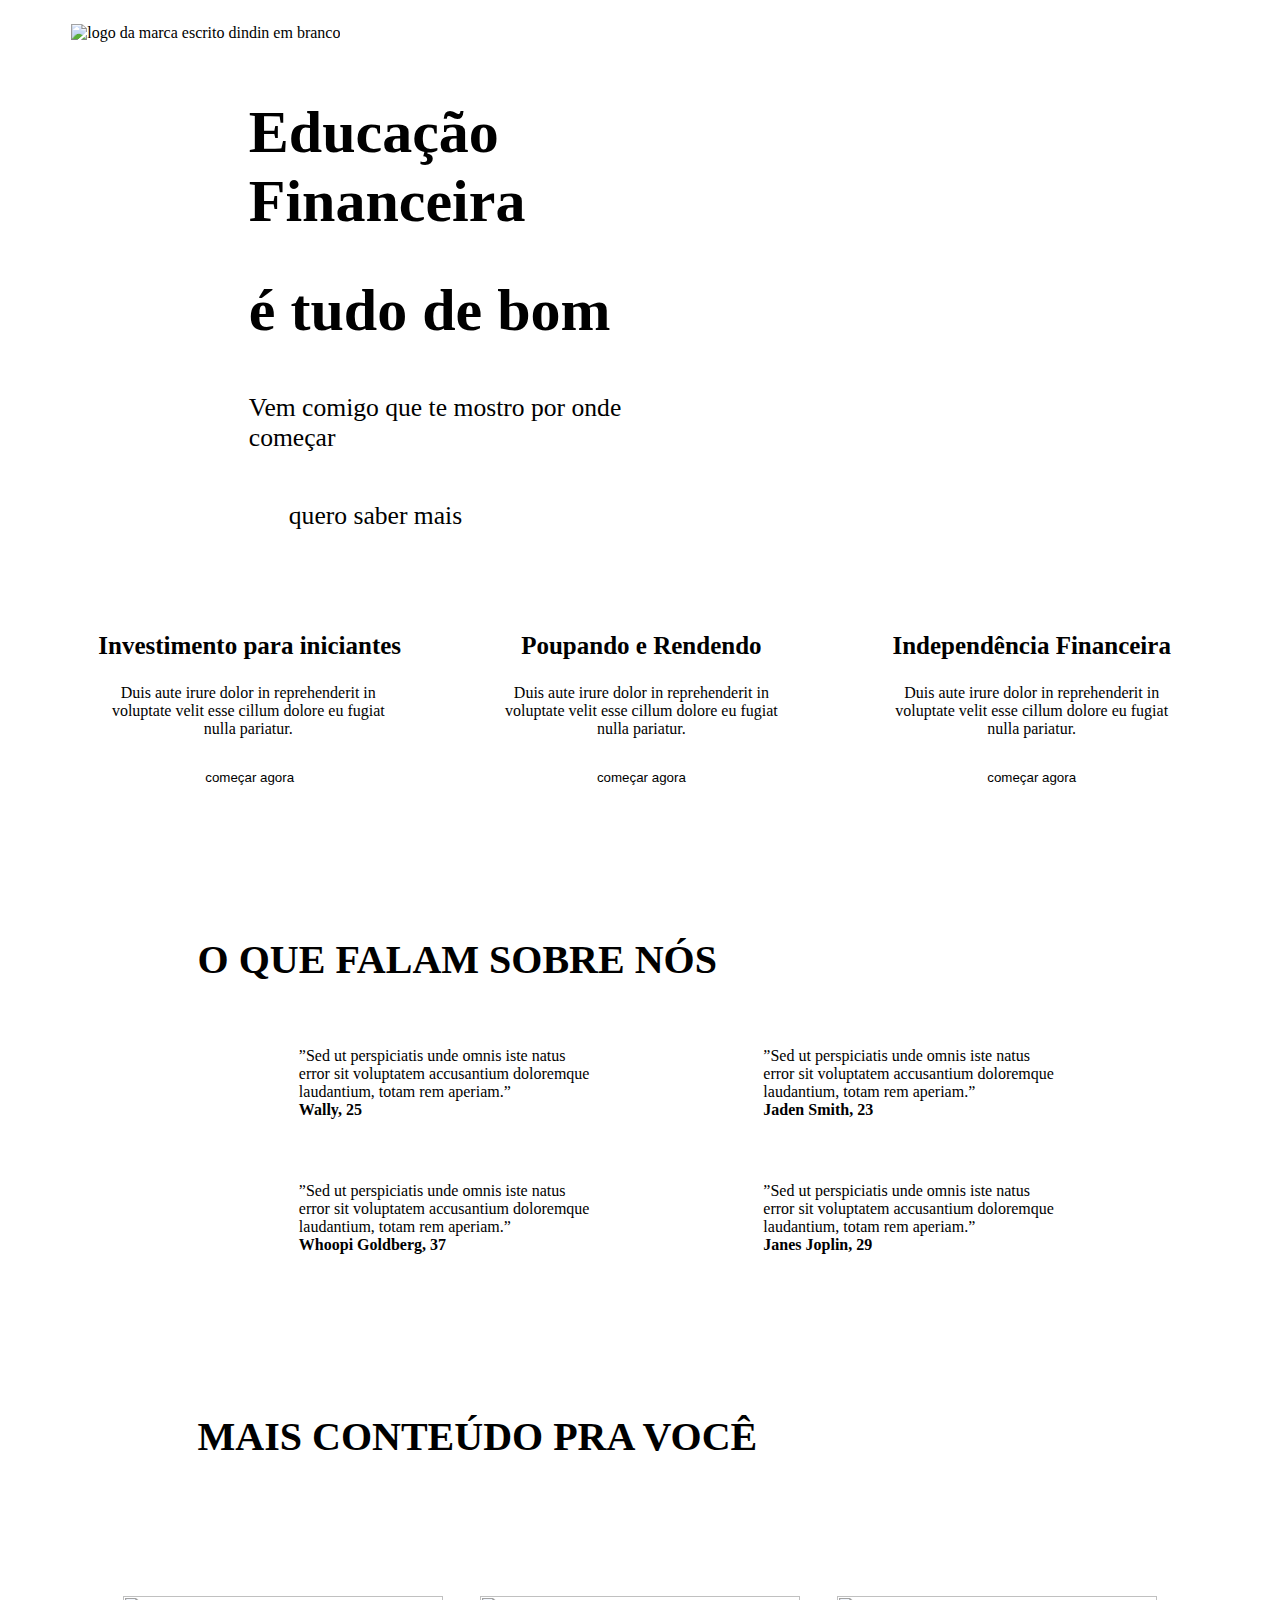
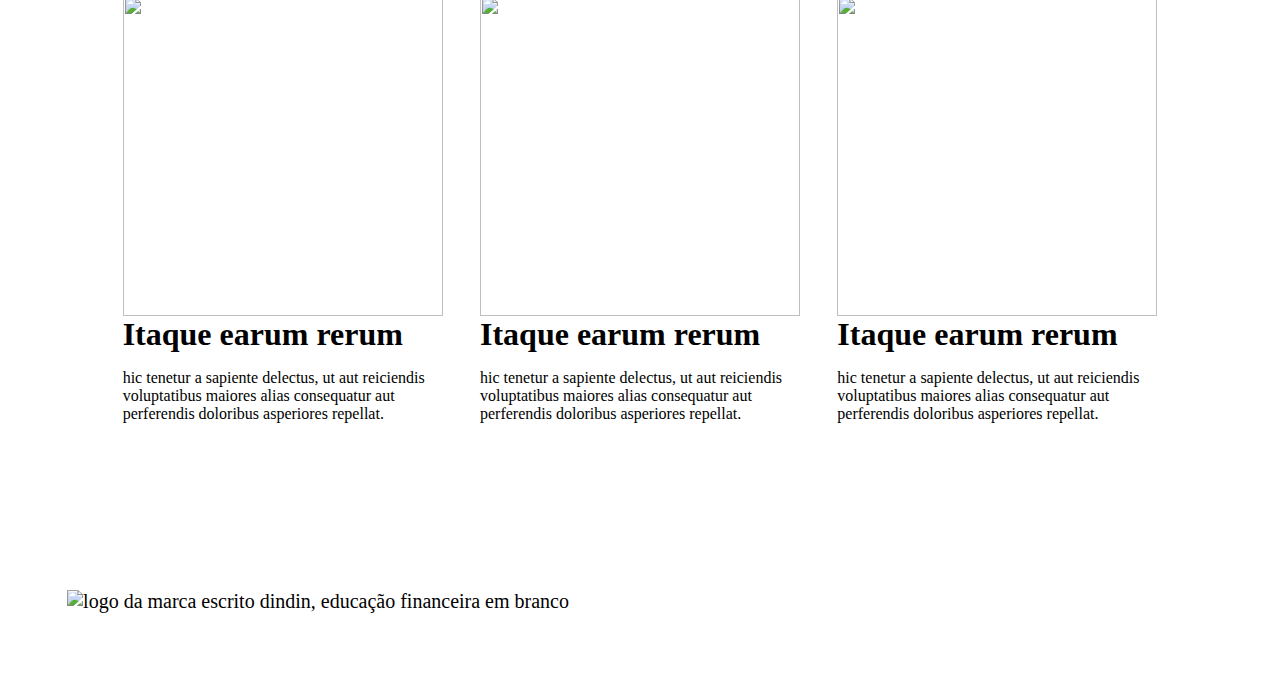
==== index.html @ c6cc59cd "feat: adicionando responsividade index" ====
<html lang="pt-br">
<head>
    <meta charset="UTF-8">
    <meta http-equiv="X-UA-Compatible" content="IE=edge">
    <meta name="viewport" content="width=device-width, initial-scale=1.0">
    <title>Início</title>

    <link rel="preconnect" href="https://fonts.googleapis.com">
    <link rel="preconnect" href="https://fonts.gstatic.com" crossorigin>
    <link href="https://fonts.googleapis.com/css2?family=Ubuntu:wght@300;400;700&display=swap" rel="stylesheet">

    <link rel="stylesheet" href="/src/styles/global.css">
    <link rel="stylesheet" href="/src/styles/index.css">
    <link rel="stylesheet" href="/src/styles/components/header.css">
    <link rel="stylesheet" href="/src/styles/components/footer.css">

</head>
<body>

    <header>
        <div>
            <img src="/assets/imagens/logo-header.png" alt="logo da marca escrito dindin em branco">

            <nav>
                <a href="">CURSOS</a>
                <a href="/src/styles/screens/blog/index.html">BLOG</a>
                <a href="">CONTATO</a>
            </nav>
        </div>

    </header>

    <main>
        <section id="educacao-financeira">
            <div id="quero-saber-mais">
                <h1 id="margin">Educação Financeira</h1>
                <h1>é tudo de bom</h1>

                <p>Vem comigo que te mostro 
                    por onde começar</p> 

                <a href=""> quero saber mais</a>
            </div>
            <div id="card-principal">
                <img src="/assets/imagens/ilustra-banner.png" alt="">
            </div>   
        </section>

        <section id="Cards-cursos">
            <div class="card">

                <img src="/assets/imagens/image 3 (Traced).png" alt="">
                <h2>Investimento para iniciantes</h2>

                <p>Duis aute irure dolor in reprehenderit 
                    in voluptate velit esse 
                    cillum dolore eu fugiat nulla pariatur.</p>

                    <button> <a href="/src/styles/screens/Curso/index.html"> começar agora</a></button>
            </div>
            <div class="card">
                <img src="/assets/imagens/image 2 (Traced).png" alt="">
                <h2>Poupando e Rendendo</h2>

                <p>Duis aute irure dolor in reprehenderit 
                    in voluptate velit esse 
                    cillum dolore eu fugiat nulla pariatur.</p>

                    <button><a href="">começar agora</a></button>
            </div>
            <div class="card">
                <img src="/assets/imagens/image 4 (Traced).png" alt="">
                <h2>Independência Financeira</h2>

                <p>Duis aute irure dolor in reprehenderit 
                    in voluptate velit esse 
                    cillum dolore eu fugiat nulla pariatur.</p>

                    <button><a href="">começar agora</a></button>
            </div>
        </section>

        <section id="sobre">

            <h3>O QUE FALAM SOBRE NÓS</h3>
            
            <div class="sobre-nos">       

            <div class="row">
                
                <img src="/assets/imagens/icon-wally.png" alt="">

            </div>

                <div class="colum">
                   
                   
                    <p>”Sed ut perspiciatis unde omnis iste natus error sit voluptatem 
                        accusantium doloremque laudantium, totam rem aperiam.”
                        </p>

                        <p><strong>Wally, 25</strong></p>
                        
                </div>
                <div class="row">

                    <img src="/assets/imagens/icon-jaden.png" alt="">

                </div>
                <div class="colum">

                    

                    
                    <p>”Sed ut perspiciatis unde omnis iste natus error sit voluptatem 
                        accusantium doloremque laudantium, totam rem aperiam.”
                        </p>

                        <p><strong>Jaden Smith, 23</strong></p>
                        
                </div> 
            </div>

            <div class="sobre-nos">       

                <div class="row">
                    
                    <img src="/assets/imagens/icon-whoopi.png" alt="">
    
                </div>
    
                    <div class='colum'>
                       
                       
                        <p>”Sed ut perspiciatis unde omnis iste natus error sit voluptatem 
                            accusantium doloremque laudantium, totam rem aperiam.”
                            
                            </p>
                            <p><strong>Whoopi Goldberg, 37</strong></p>
                            
                    </div>

                    
                            
                    <div class="row">
    
                        <img src="/assets/imagens/icon-jane.png" alt="">
    
                    </div>
                    <div class="colum">
                        
                        <p>”Sed ut perspiciatis unde omnis iste natus error sit voluptatem 
                            accusantium doloremque laudantium, totam rem aperiam.”
                            </p>

                            <p><strong>Janes Joplin, 29</strong></p>
                            
                    </div> 
                </div>
        </section>

        <section id="mais-conteudo">

            <div>
                <h3>MAIS CONTEÚDO PRA VOCÊ</h3>
            </div>


        <div class="row-conteudo">
            <div class="card-conteudo">
                <img src="/assets/imagens/Rectangle 16.png" alt="">

               <a href="">Itaque earum rerum</a> 

                <p>hic tenetur a sapiente delectus, ut aut 
                    reiciendis voluptatibus maiores alias consequatur aut perferendis
                     doloribus asperiores repellat.</p>
            </div>

            <div class="card-conteudo">
                <img src="/assets/imagens/Rectangle 16.png" alt="">

               <a href="">Itaque earum rerum</a> 

                <p>hic tenetur a sapiente delectus, ut aut 
                    reiciendis voluptatibus maiores alias consequatur aut perferendis
                     doloribus asperiores repellat.</p>
            </div>

            <div class="card-conteudo">
                <img src="/assets/imagens/Rectangle 16.png" alt="">

               <a href="">Itaque earum rerum</a> 

                <p>hic tenetur a sapiente delectus, ut aut 
                    reiciendis voluptatibus maiores alias consequatur aut perferendis
                     doloribus asperiores repellat.</p>
            </div>
        </div>



        </section>
    </main>

    <footer>
         <div>
            <img src="/assets/imagens/logo-footer.png" alt="logo da marca escrito dindin, educação financeira em branco">
         </div>
        
            <div>
                <ul>
                    <li><a href="">cursos</a></li>
                    <li><a href="">blog</a></li>
                    <li><a href="">contato</a></li>
                </ul>
            </div>

            <div id="tag">
                <ul>
                    <li><a href="">quero ser prof</a></li>
                    <li><a href="">aqui tem outro link</a></li>
                </ul>
            </div>
              
    </footer>
    
</body>
</html>
---- src/styles/index.css ----
#educacao-financeira{

    display: flex;

    align-items: center;
    justify-content: space-evenly;
}

h1{

    width: 80%;

    text-align: left;

    font-size: 60px;
    font-weight: 700;

    color: var(--text-titles);
    
}

h3{

    color: var( --text-titles-green);

    font-size: 2.5rem;
    font-weight: 700;
}



#card-principal{

    margin: 10% 0% 5% 0%;
}

#quero-saber-mais p{

    font-size: 1.6rem;

    width: 70%;

    margin: 3rem 0rem;
    
}

#quero-saber-mais a{

    font-size: 1.6rem;

    color: var(--text-titles);

    border: 2px solid var(--text-titles);
    border-radius: 2rem;

    
    padding: 0.5rem 2.5rem;


    text-decoration: none;
}

#quero-saber-mais a:hover{

    text-decoration: underline;
}

#cards-cursos{


    background-color: var(--bg-background);

    display: flex;

    justify-content: space-evenly;
    align-items: center;
}

.card{

    margin: 5rem 0rem;

    text-align: center;
}


.card h2{

    color: var(--text-titles);
    font-size: 25px;
    font-weight: 700;
}

.card p{

    width: 300px;

    text-align: center;

    margin: 1.5rem 0rem;
}

.card button{

    padding: 0.5rem 2rem;

    border: 1px solid var(--basic-color);
    border-radius: 2rem;

    background-color: var(--text-titles);

    color: var(--basic-color);
    
}

.card button a{

    padding: 0.4rem;

    text-decoration: none;

    color: var(--basic-color);
}

.card button:hover{

    transition: 0.5s;

    background-color: #c2899c;
    
}

#sobre h3{

    margin: 5% 15%;
}



.sobre-nos{

    width: 80%;

    margin: 5% 10%;

    font-size: 16px;

    display: flex;

    align-items: center;
    justify-content: space-evenly;

}

.sobre-nos p{

    width: 300px;

    margin: 0px auto;

}

.row{

    display: flex;
    

}

.colum{

    display: flex;

    flex-direction: column;
}

#mais-conteudo{

    background-color: var( --bg-background);

    width: 100%;
}

#mais-conteudo h3{

    padding-top: 6rem;

    margin-left: 15%;
}


.card-conteudo{

    display: flex;

    flex-direction: column;
}

.card-conteudo img{

    width: 320px;
}

.card-conteudo a{

    text-decoration: none;

    font-size: 2rem;
    font-weight: 700;

    color: var(--text-titles-green);
}

.card-conteudo a:hover{

    text-decoration: underline;
}

.card-conteudo p{

    width: 20rem;
}

.row-conteudo{

    display: flex;

    justify-content: space-around;
    align-items: center;

    padding: 6rem;
}

@media only screen and (max-width: 480px) {

    #educacao-financeira{

        flex-direction: column;
    }

    h1{

        font-size: 2.5rem;

        margin-left: 5%;

    }

    h3{

        font-size: 2rem;

        
     }

    #margin{

        margin-top: 10%;
    }

    #card-principal img{

        width: 320px;
    }

    #quero-saber-mais p{

        margin-left: 16%;
  
    }

    #quero-saber-mais a{

        margin: 5% 16%;

        font-size: 1rem;
    }

    #Cards-cursos{

        flex-direction: column;
    }

    .sobre-nos{

        flex-direction: column;
    }

    .row-conteudo{

        flex-direction: column;
    }

    .card-conteudo{

        margin: 5%;
    }

    

}

@media only screen and (min-width: 481px) and (max-width: 768px){

    #educacao-financeira{

        flex-direction: column;
    }

    #margin{

        margin-top: 10%;
    }

    #card-principal img{

        width: 480px;
    }

    #Cards-cursos{

        flex-direction: column;
    }

    .sobre-nos{

        flex-direction: column;
    }

    .row-conteudo{

        flex-direction: column;
    }

    .card-conteudo{

        margin: 5%;
    }


}

@media only screen and (min-width: 769px) and (max-width: 1024px){

    #educacao-financeira{

        flex-direction: column;
    }

    #margin{

        margin-top: 10%;
    }

    #Cards-cursos{

        flex-direction: column;
    }

    .sobre-nos{

        flex-direction: column;
    }

    .row-conteudo{

        flex-direction: column;
    }

    .card-conteudo{

        margin: 5%;
    }

}
---- src/styles/components/header.css ----
header{

    background-color: var(--primary-color);
}

header img{

    margin: 1rem 0rem;
}

header div{

    display: flex;

    justify-content: space-between;
    align-items: center;
    margin: 0% 5%;
}

nav a{

    margin: 0.5rem;

    width: 100%;

    text-decoration: none;

    font-size: 20px;
    font-weight: 700;
    color: #fff;
}

nav a:hover{

    transition: 0.5s;

    color: var(--text-titles);
}

@media only screen and (min-width: 320px) and (max-width: 480px) {

    header img {
        width: 120px;
    }

    nav {
        display: flex;
        justify-content: space-evenly;
        flex-direction: row;        
    }

    nav a {
        margin-left: 1rem;
        font-size: 13px;
    }
}


@media only screen and (min-width: 481px) and (max-width: 768px) {

    header img {
        width: 190px;
    }

    nav {
        display: flex;
        justify-content: space-evenly;
        flex-direction: row;        
    }

    nav a {
        margin-left: 22px;
        font-size: 20px;
    }

}
---- src/styles/components/footer.css ----
footer{

    background-color: var(--secundary-color);

    display: flex;
    align-items: center;
    justify-content: space-around;

    font-size: 20px;
    font-weight: 400;

}

footer img{

    margin: 3rem 0rem;
}

footer a{

    text-decoration: none;

    margin: 0.5rem;

    color:#fff;
    
}

footer a:hover{

    transition: 0.5s;

    color: var(--text-titles);
}

ul li{

    list-style: none;

    margin: 0.5rem 0rem;
}

#tag li{

    text-align: center;

    padding: 0.5rem 2.5rem;

    border: 2px solid #fff;
    border-radius: 2rem;
}

#tag li a:hover{

    transition: 0s;

    color:#fff;

    text-decoration: underline;
}


@media only screen and (min-width: 320px) and (max-width: 480px) {

    footer img {
        width: 120px;
    }

    nav {
        display: flex;
        justify-content: space-evenly;
        flex-direction: row;        
    }

    ul{
        list-style: none;
        margin: 5px 6px;
    }

    li a {
        font-size: 15px;
    }

    #tag li{
        text-align: center;
        padding: 2px 5px;
        margin: 6px 0px;
        border: 1px solid #fff;
        border-radius: 2rem;
        font-size: 18px;
    }

}


@media only screen and (min-width: 481px) and (max-width: 768px) {

    footer img {
        width: 227px;
    }

    nav {
        display: flex;
        justify-content: space-evenly;
        flex-direction: row;        
    }

    ul{
        list-style: none;
        margin: 5px 6px;
        line-height: 32px;
    }

    li a {
        font-size: 23px;
    }

    #tag li{
        text-align: center;
        padding: 6px 5px;
        margin: 6px 0px;
        border: 2px solid #fff;
        border-radius: 2rem;
    }

}
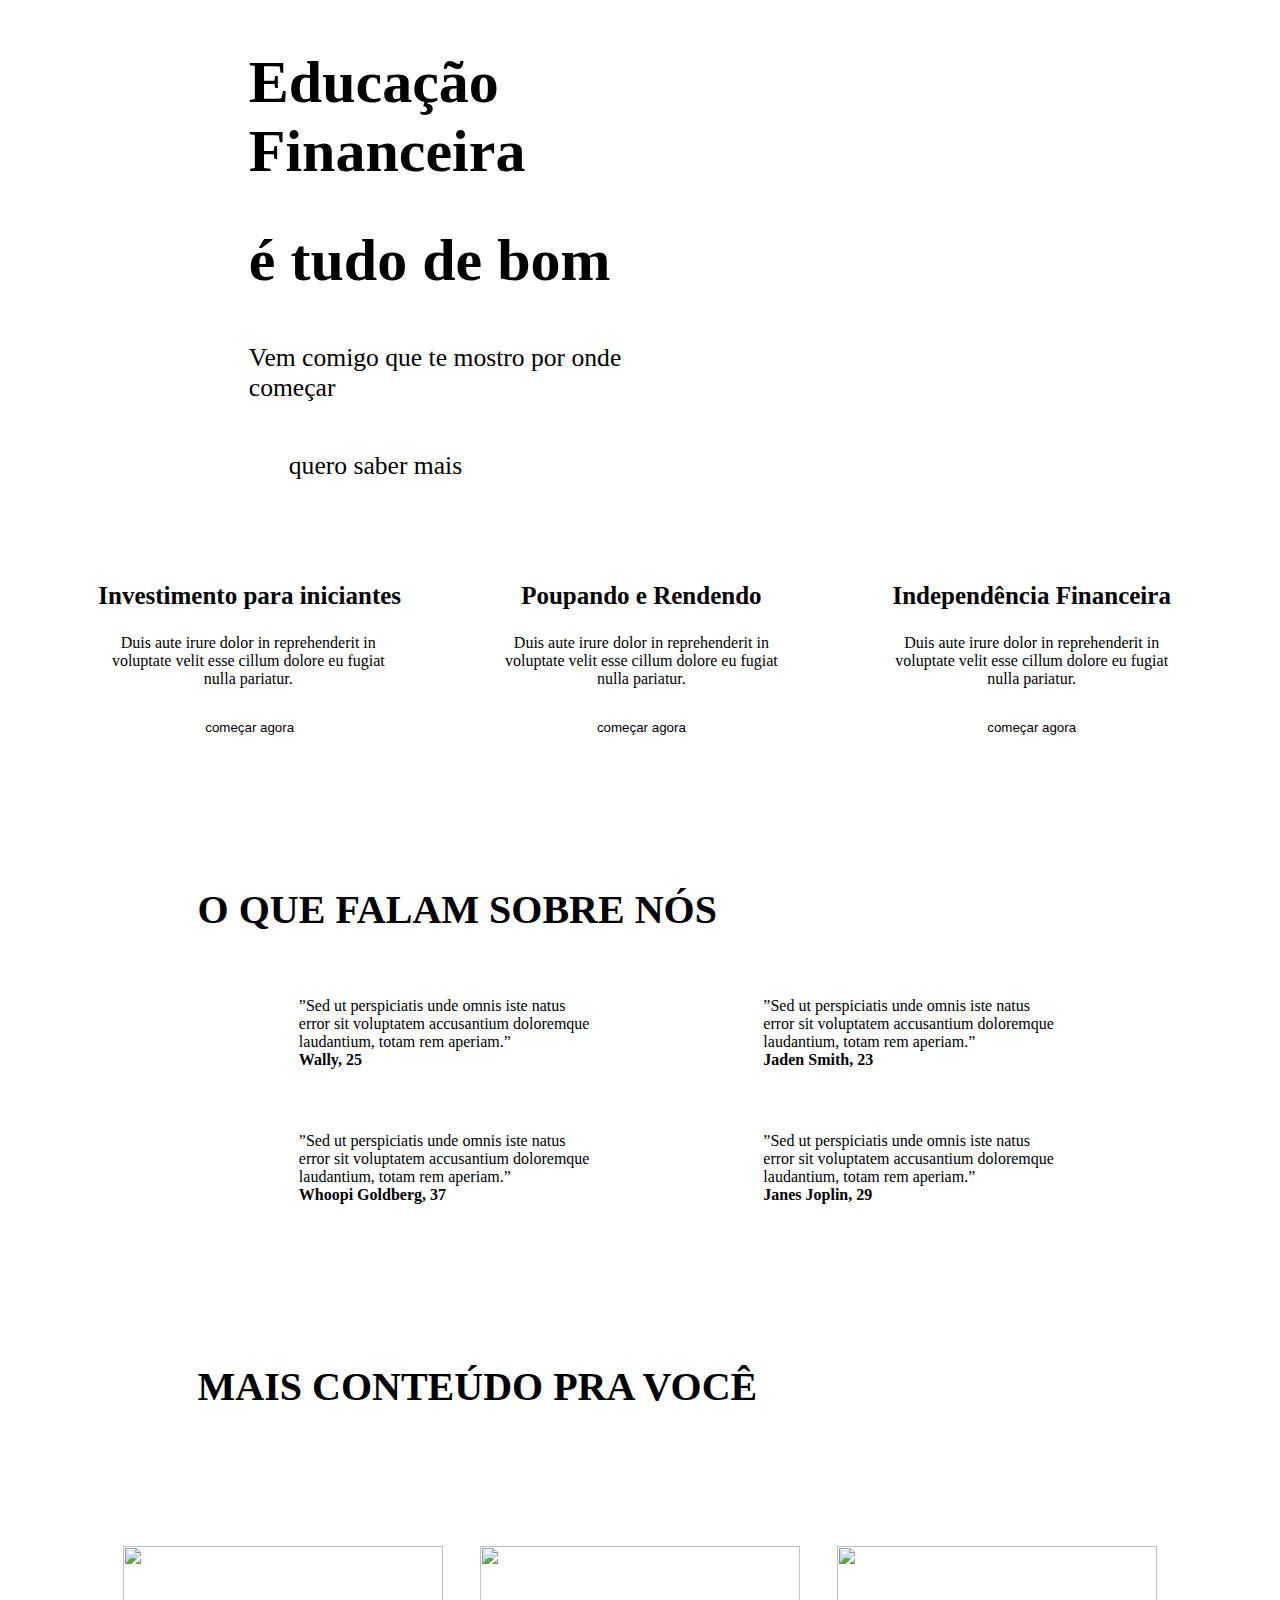
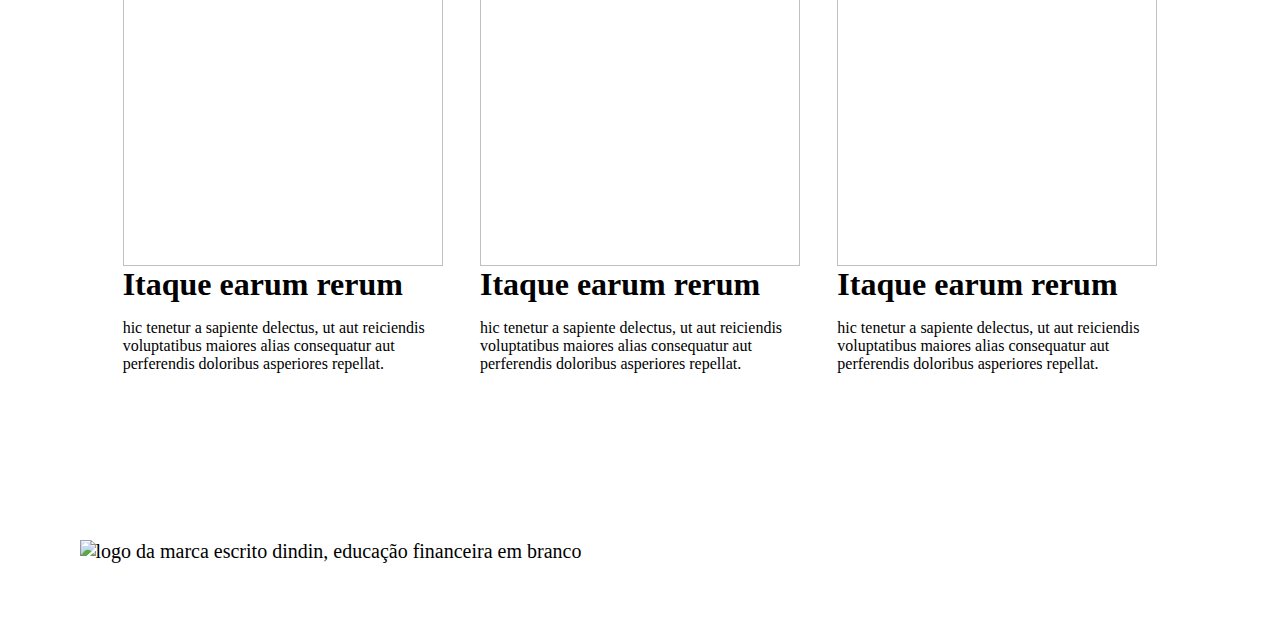
==== commit 0c68ceaf: "Merge branch 'master' into master" ====
--- a/index.html
+++ b/index.html
@@ -17,20 +17,8 @@
 </head>
 <body>
 
-    <header>
-        <div>
-            <img src="/assets/imagens/logo-header.png" alt="logo da marca escrito dindin em branco">
-
-            <nav>
-                <a href="">CURSOS</a>
-                <a href="/src/styles/screens/blog/index.html">BLOG</a>
-                <a href="">CONTATO</a>
-            </nav>
-        </div>
-
-    </header>
-
-    <main>
+
+     <main>
         <section id="educacao-financeira">
             <div id="quero-saber-mais">
                 <h1 id="margin">Educação Financeira</h1>
@@ -39,7 +27,7 @@
                 <p>Vem comigo que te mostro 
                     por onde começar</p> 
 
-                <a href=""> quero saber mais</a>
+                <a href="/src/styles/screens/Cursos/index.html"> quero saber mais</a>
             </div>
             <div id="card-principal">
                 <img src="/assets/imagens/ilustra-banner.png" alt="">
@@ -210,9 +198,7 @@
         
             <div>
                 <ul>
-                    <li><a href="">cursos</a></li>
-                    <li><a href="">blog</a></li>
-                    <li><a href="">contato</a></li>
+
                 </ul>
             </div>
 
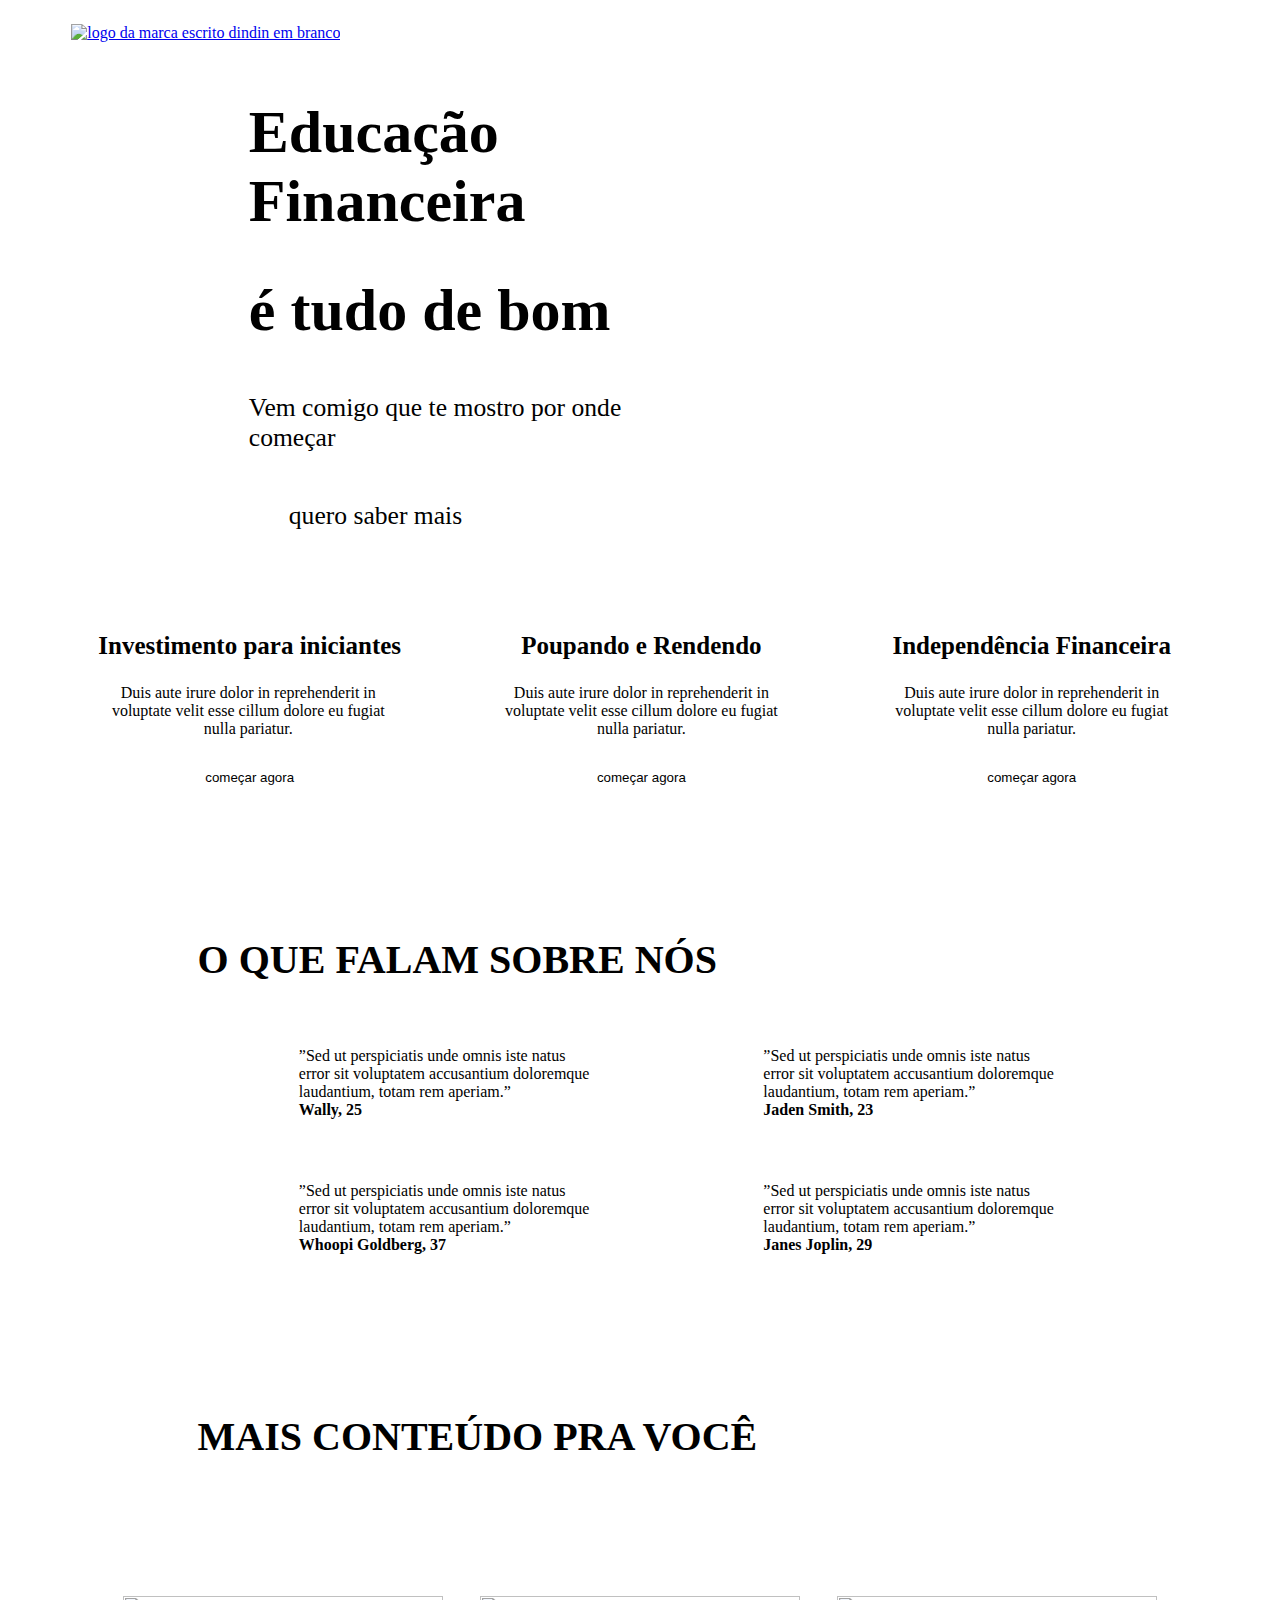
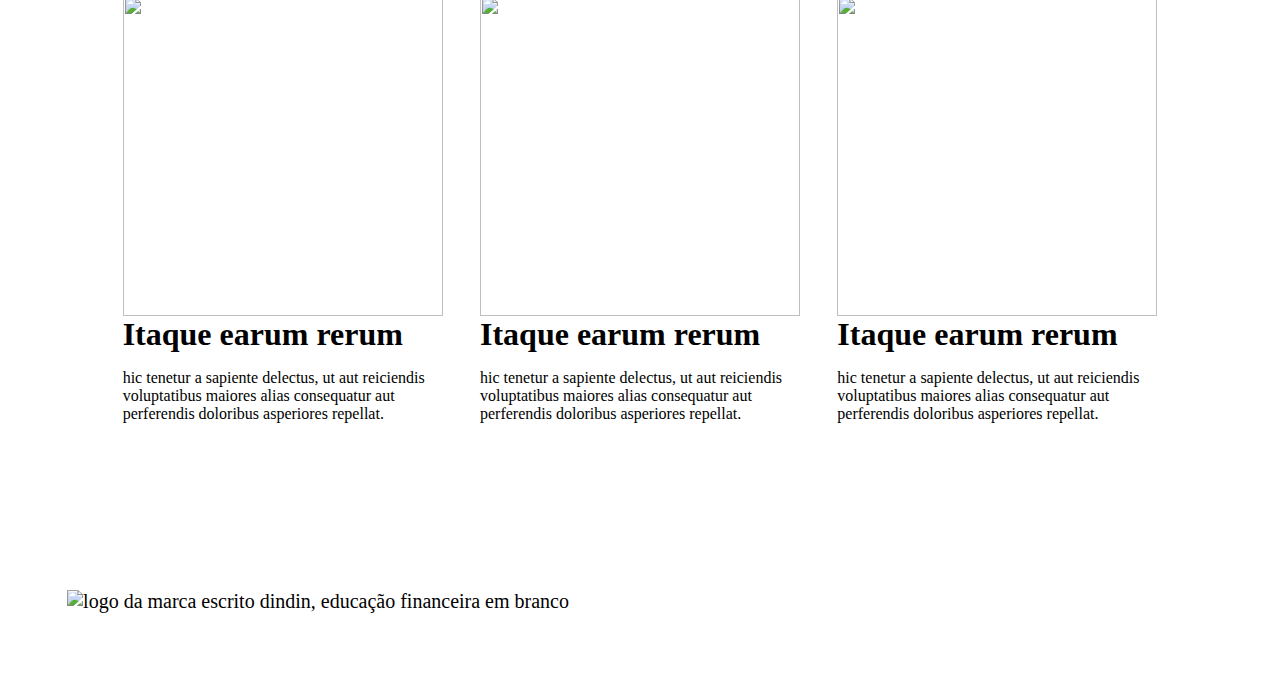
==== commit e6175020: "Merge pull request #8 from erickrodrigos/master" ====
--- a/index.html
+++ b/index.html
@@ -16,7 +16,17 @@
 
 </head>
 <body>
-
+    <header>
+        <div>
+            <a href="/index.html"><img src="/assets/imagens/logo-header.png" alt="logo da marca escrito dindin em branco"></a>
+
+            <nav>
+                <a href="/src/styles/screens/Cursos/">CURSOS</a>
+                <a href="/src/styles/screens/blog/index.html">BLOG</a>
+                <a href="/src/styles/screens/Contato/index.html">CONTATO</a>
+            </nav>
+        </div>
+    </header>
 
      <main>
         <section id="educacao-financeira">
@@ -198,7 +208,9 @@
         
             <div>
                 <ul>
-
+                    <li><a href="/src/styles/screens/Cursos/index.html">cursos</a></li>
+                    <li><a href="/src/styles/screens/blog/index.html">blog</a></li>
+                    <li><a href="/src/styles/screens/Contato/index.html">contato</a></li>
                 </ul>
             </div>
 
